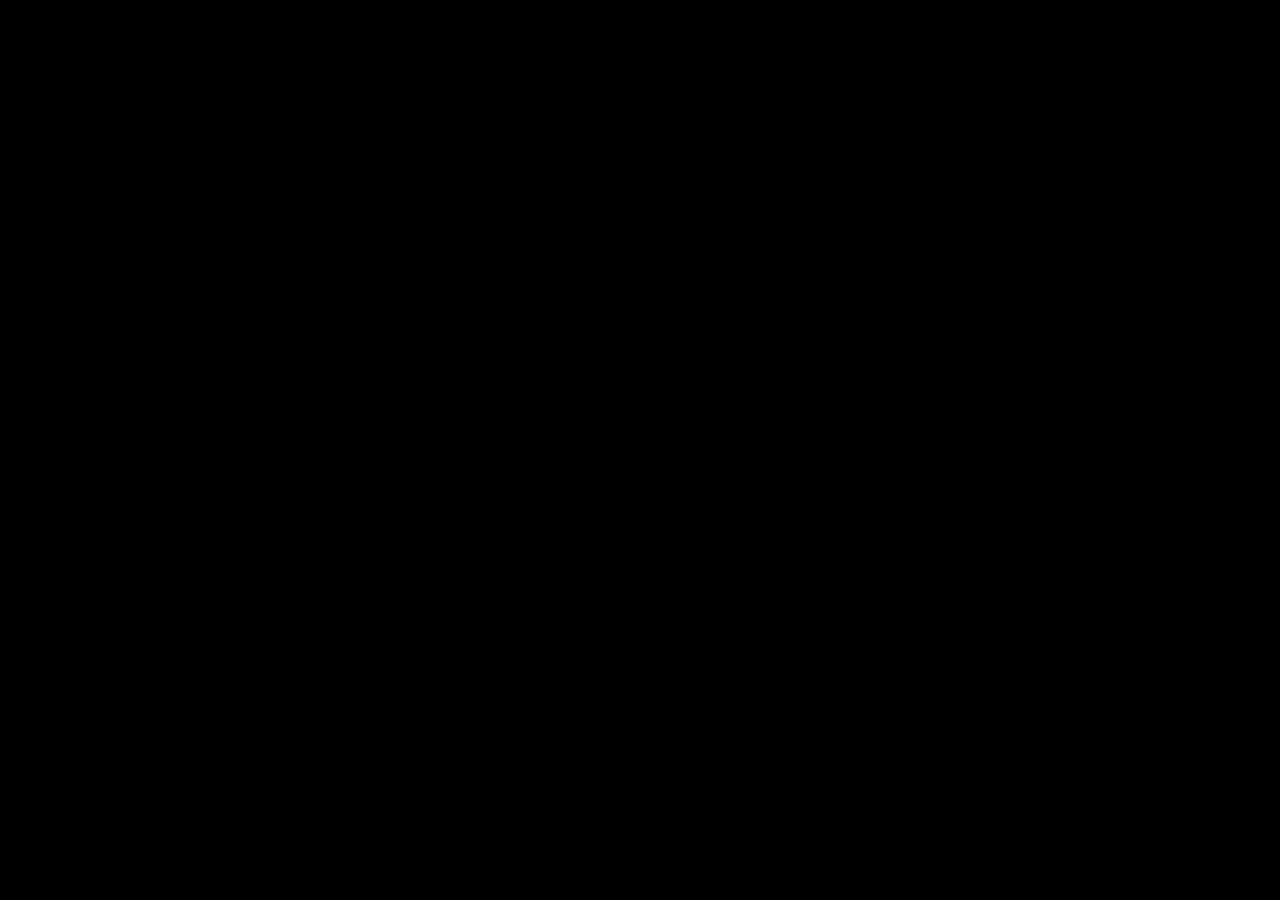
==== 2.html @ 581bdbe1 "v1.0" ====
<!DOCTYPE html>
<html lang="en">
<head>
    <meta charset="UTF-8">
    <meta name="viewport" content="width=device-width, initial-scale=1.0">
    <title>Document</title>
    <link rel="stylesheet" href="style.css">
</head>
<body>
    <!-- <p class="rainbowText">This is an awesome text</p> -->
    <div class="lolback"><div class="rainbow-text">ТИ ПІДОР</div></div>
    
    <script src="./lol.js"></script>
</body>
</html>
---- style.css ----
p {
    font-size: 2em;
    font-weight: 500;
  }

  @keyframes rainbow-text {
    0% {
      color: #e87d7d;
    }
    2% {
      color: #e88a7d;
    }
    4% {
      color: #e8977d;
    }
    6% {
      color: #e8a47d;
    }
    8% {
      color: #e8b07d;
    }
    10% {
      color: #e8bd7d;
    }
    12% {
      color: #e8ca7d;
    }
    14% {
      color: #e8d77d;
    }
    16% {
      color: #e8e47d;
    }
    18% {
      color: #dfe87d;
    }
    20% {
      color: #d3e87d;
    }
    22% {
      color: #c6e87d;
    }
    24% {
      color: #b9e87d;
    }
    26% {
      color: #ace87d;
    }
    28% {
      color: #9fe87d;
    }
    30% {
      color: #92e87d;
    }
    32% {
      color: #86e87d;
    }
    34% {
      color: #7de881;
    }
    36% {
      color: #7de88e;
    }
    38% {
      color: #7de89b;
    }
    40% {
      color: #7de8a8;
    }
    42% {
      color: #7de8b5;
    }
    44% {
      color: #7de8c1;
    }
    46% {
      color: #7de8ce;
    }
    48% {
      color: #7de8db;
    }
    50% {
      color: #7de8e8;
    }
    52% {
      color: #7ddbe8;
    }
    54% {
      color: #7dcee8;
    }
    56% {
      color: #7dc1e8;
    }
    58% {
      color: #7db5e8;
    }
    60% {
      color: #7da8e8;
    }
    62% {
      color: #7d9be8;
    }
    64% {
      color: #7d8ee8;
    }
    66% {
      color: #7d81e8;
    }
    68% {
      color: #867de8;
    }
    70% {
      color: #927de8;
    }
    72% {
      color: #9f7de8;
    }
    74% {
      color: #ac7de8;
    }
    76% {
      color: #b97de8;
    }
    78% {
      color: #c67de8;
    }
    80% {
      color: #d37de8;
    }
    82% {
      color: #df7de8;
    }
    84% {
      color: #e87de4;
    }
    86% {
      color: #e87dd7;
    }
    88% {
      color: #e87dca;
    }
    90% {
      color: #e87dbd;
    }
    92% {
      color: #e87db0;
    }
    94% {
      color: #e87da4;
    }
    96% {
      color: #e87d97;
    }
    98% {
      color: #e87d8a;
    }
    100% {
      color: #e87d7d;
    }
  }
  .rainbow-text {
    animation: rainbow-text 1s infinite;
    margin-top: 400px;
    font-size: 14em;
  }
body{
    background-color: black;
}
.lolback{
    display: flex;

    flex-direction: row;
    justify-content: center;

}
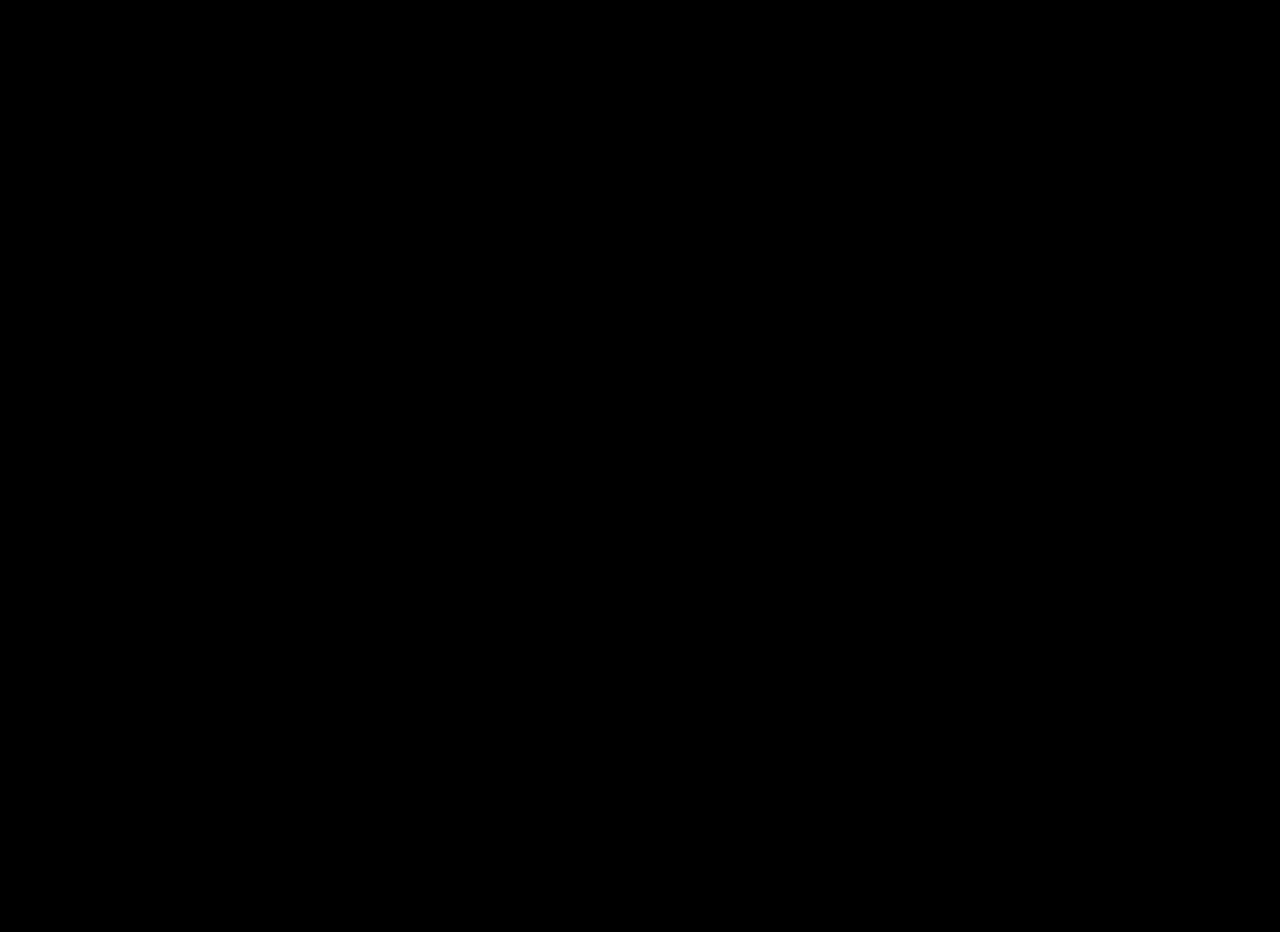
==== commit 2ec10bf3: "update 2" ====
--- a/2.html
+++ b/2.html
@@ -8,7 +8,7 @@
 </head>
 <body>
     <!-- <p class="rainbowText">This is an awesome text</p> -->
-    <div class="lolback"><div class="rainbow-text">ТИ ПІДОР</div></div>
+    <div class="lolback"><div class="rainbow-text">I LOVE NIKA</div></div>
     
     <script src="./lol.js"></script>
 </body>
